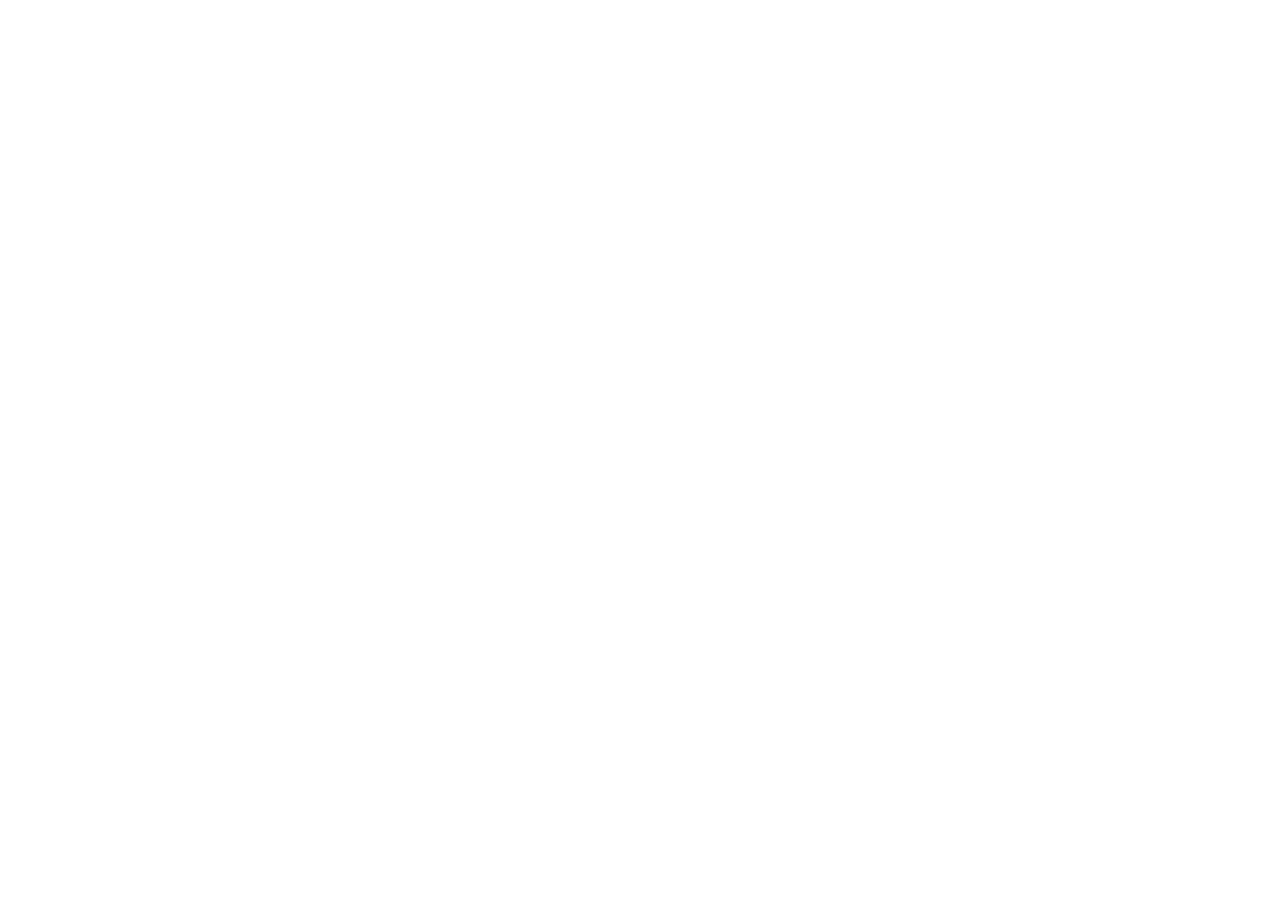
==== about.html @ 0da665f1 "create css link" ====
<!DOCTYPE html>
<html lang="en">
<head>
  <meta charset="UTF-8">
  <meta http-equiv="X-UA-Compatible" content="IE=edge">
  <meta name="viewport" content="width=device-width, initial-scale=1.0">
  <link rel="stylesheet" href="./resources/css/style.css">
  <title>Document</title>
</head>
<body>
  
</body>
</html>
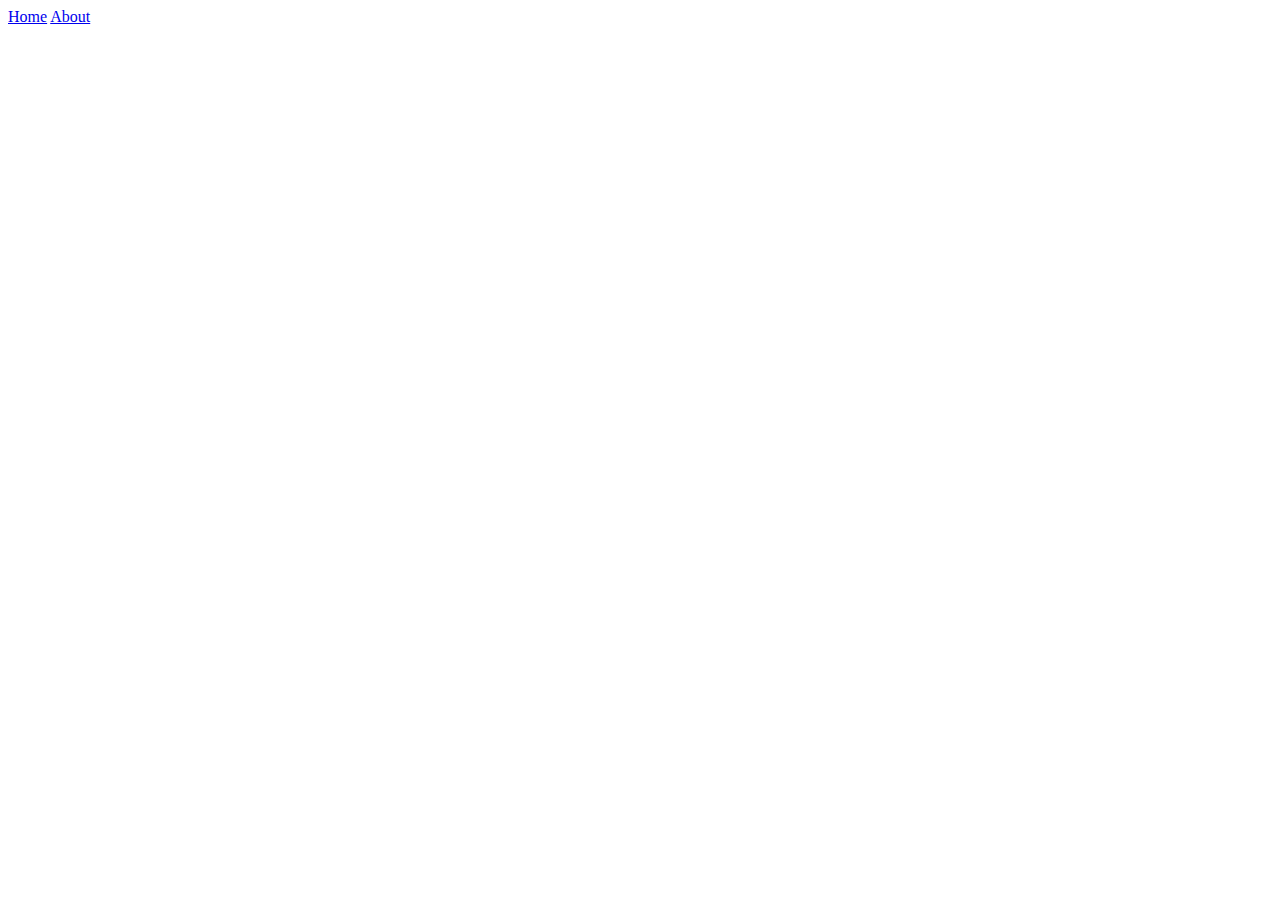
==== commit 9c782dbb: "create header, navbar, nav-links" ====
--- a/about.html
+++ b/about.html
@@ -5,9 +5,14 @@
   <meta http-equiv="X-UA-Compatible" content="IE=edge">
   <meta name="viewport" content="width=device-width, initial-scale=1.0">
   <link rel="stylesheet" href="./resources/css/style.css">
-  <title>Document</title>
+  <title>About</title>
 </head>
 <body>
-  
+  <header>
+    <nav class="navbar">
+      <a href="/index.html" class="navbar__nav-link1">Home</a>
+      <a href="/about.html" class="navbar__nav-link2">About</a>
+    </nav>
+  </header>
 </body>
 </html>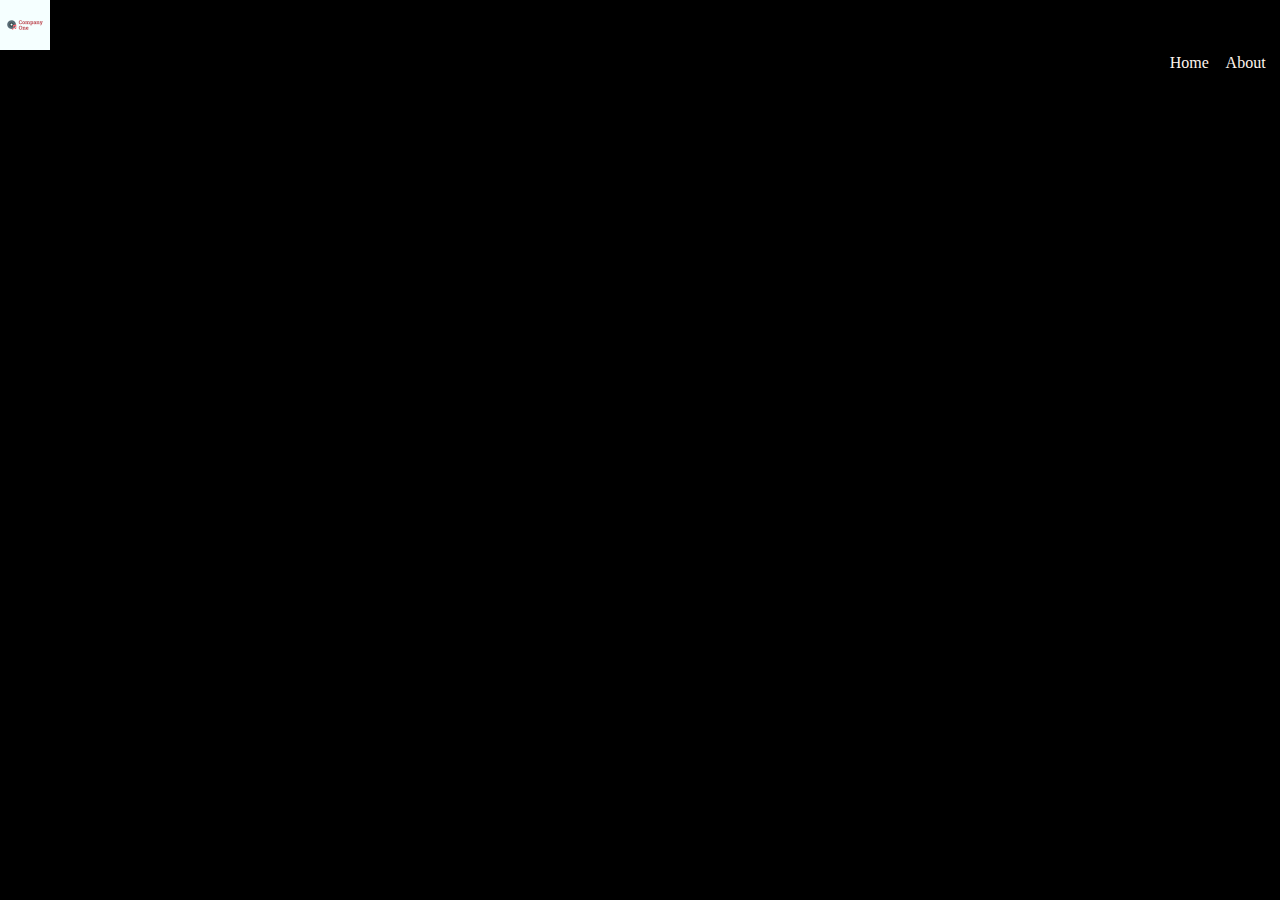
==== commit ec67f57d: "add logo img to about.html" ====
--- a/about.html
+++ b/about.html
@@ -9,6 +9,9 @@
 </head>
 <body>
   <header>
+    <logo>
+      <img id="logo" src="./resources/images/0e11c5867fcc4f4e8fcbed3005fc4ad5.png" alt="Company One Logo">
+    </logo>
     <nav class="navbar">
       <a href="/index.html" class="navbar__nav-link1">Home</a>
       <a href="/about.html" class="navbar__nav-link2">About</a>
--- a/resources/css/style.css
+++ b/resources/css/style.css
@@ -0,0 +1,68 @@
+* {
+  box-sizing: border-box;
+}
+
+html, body {
+  margin: 0;
+  padding: 0;
+  height: 100%;
+  width: 100%;
+  background-color: black;
+  color: seashell
+}
+
+li, a {
+  list-style: none;
+  text-decoration: none;
+  color: black;
+}
+
+.header {
+  display: flex;
+  align-items: center;
+  justify-content: space-between;
+  height: 50px;
+  border-bottom: 1px solid #ccc;
+  background-color: inherit;
+}
+
+#logo {
+  display: inline-block;
+  height: 50px;
+  width: 50px;
+  flex-grow: 1;
+}
+
+.navbar {
+  flex-grow: 2;
+  text-align: right;
+  margin-right: 8px;
+}
+
+.navbar a {
+  color: seashell;
+  margin-left: 0.4rem;
+  margin-right: 0.4rem;
+}
+
+.navbar a:hover, .navbar a:focus {
+  color: white;
+  text-decoration: underline;
+}
+
+.container {
+  background-color: bisque;
+  background-image: url(/resources/images/wim-van-t-einde-artistic_trumpet-unsplash.jpg);
+  background-size: cover;
+  background-position: center;
+  background-repeat: no-repeat;
+  height: 500px;
+  width: 100%;
+  display: flex;
+  align-items: center;
+  justify-content: center;
+  flex-direction: column;
+  padding: 20px;
+  color: #ccc;
+  border-bottom: 4px solid #34727f;
+}
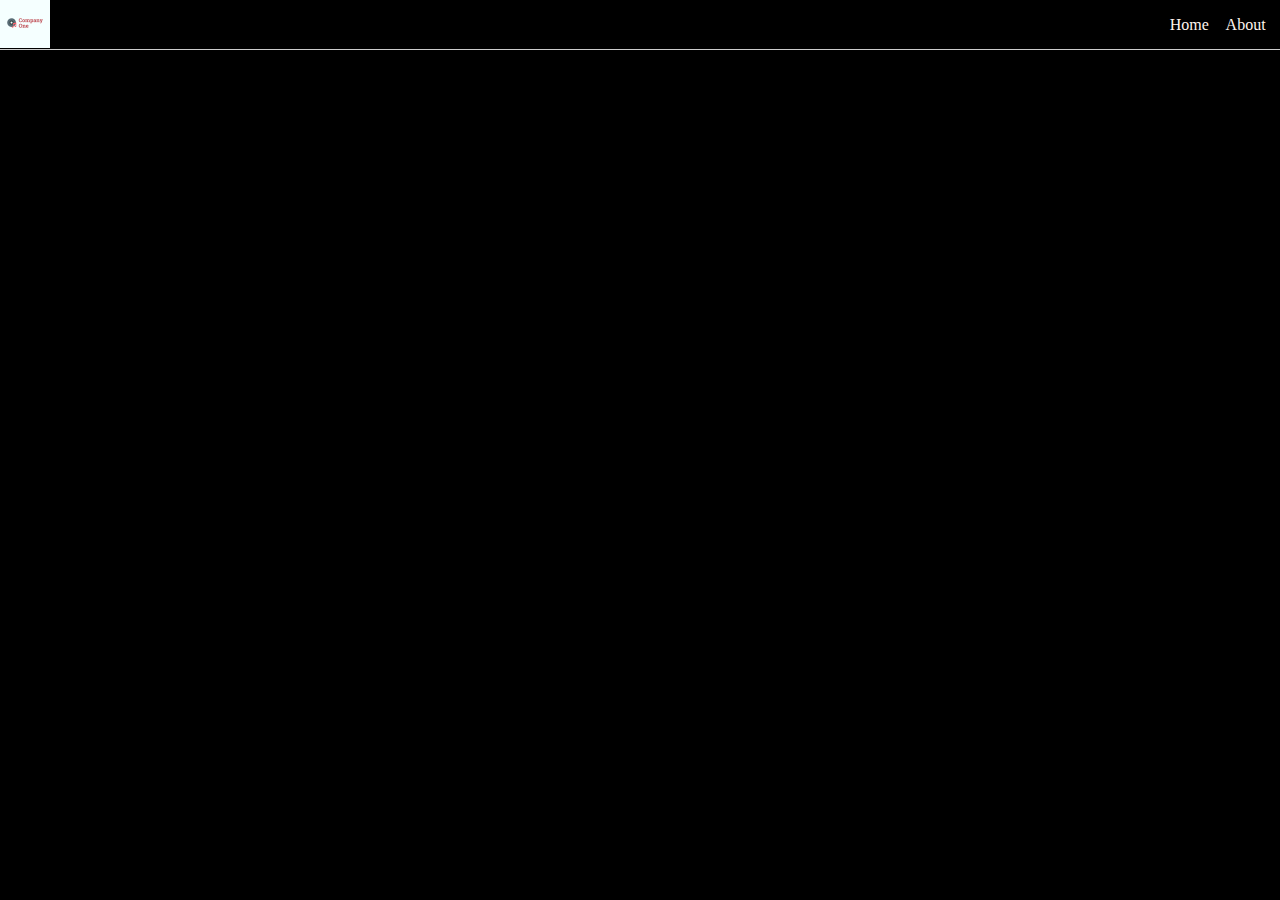
==== commit 81a1c0f3: "create class for header" ====
--- a/about.html
+++ b/about.html
@@ -8,7 +8,7 @@
   <title>About</title>
 </head>
 <body>
-  <header>
+  <header class="header">
     <logo>
       <img id="logo" src="./resources/images/0e11c5867fcc4f4e8fcbed3005fc4ad5.png" alt="Company One Logo">
     </logo>
